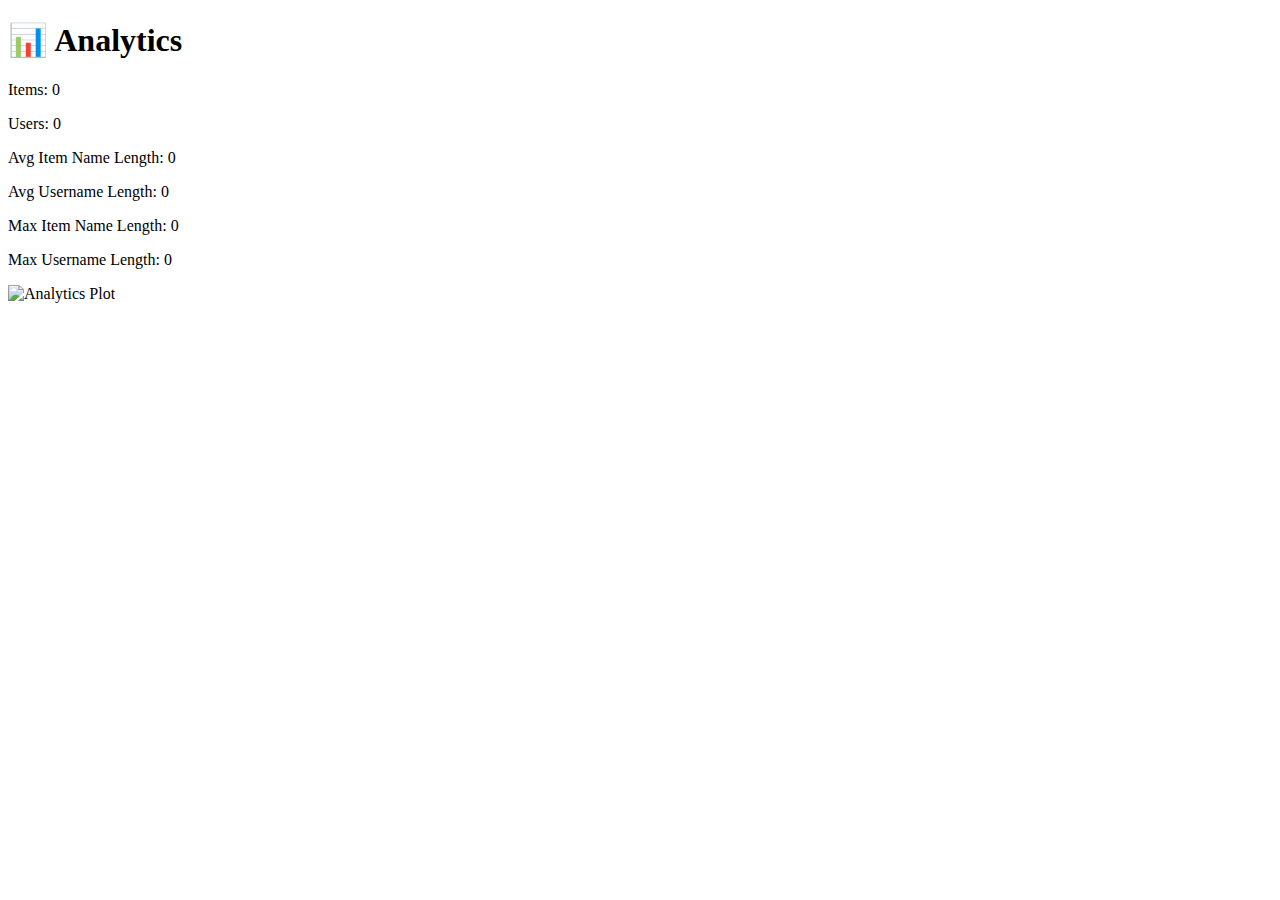
==== frontend/analytics.html @ a078cfba "intialise repo" ====
<!DOCTYPE html>
<html lang="en">
<head>
  <meta charset="UTF-8" />
  <title>Analytics</title>
  <link rel="stylesheet" href="style.css" />
</head>
<body>
  <div class="container">
    <!-- Did I GPT this code???-->
    <h1>📊 Analytics</h1>
    <div id="stats">
      <p>Items: <span id="itemCount">0</span></p>
      <p>Users: <span id="userCount">0</span></p>
      <p>Avg Item Name Length: <span id="avgItemName">0</span></p>
      <p>Avg Username Length: <span id="avgUserName">0</span></p>
      <p>Max Item Name Length: <span id="maxItemName">0</span></p>
      <p>Max Username Length: <span id="maxUserName">0</span></p>
    </div>
    <img id="plot" src="" alt="Analytics Plot" style="max-width: 100%;" />
  </div>

  <script src="scripts/analytics.js"></script>
</body>
</html>
---- frontend/style.css ----
Aah I was too lazy to implement this
You can do it
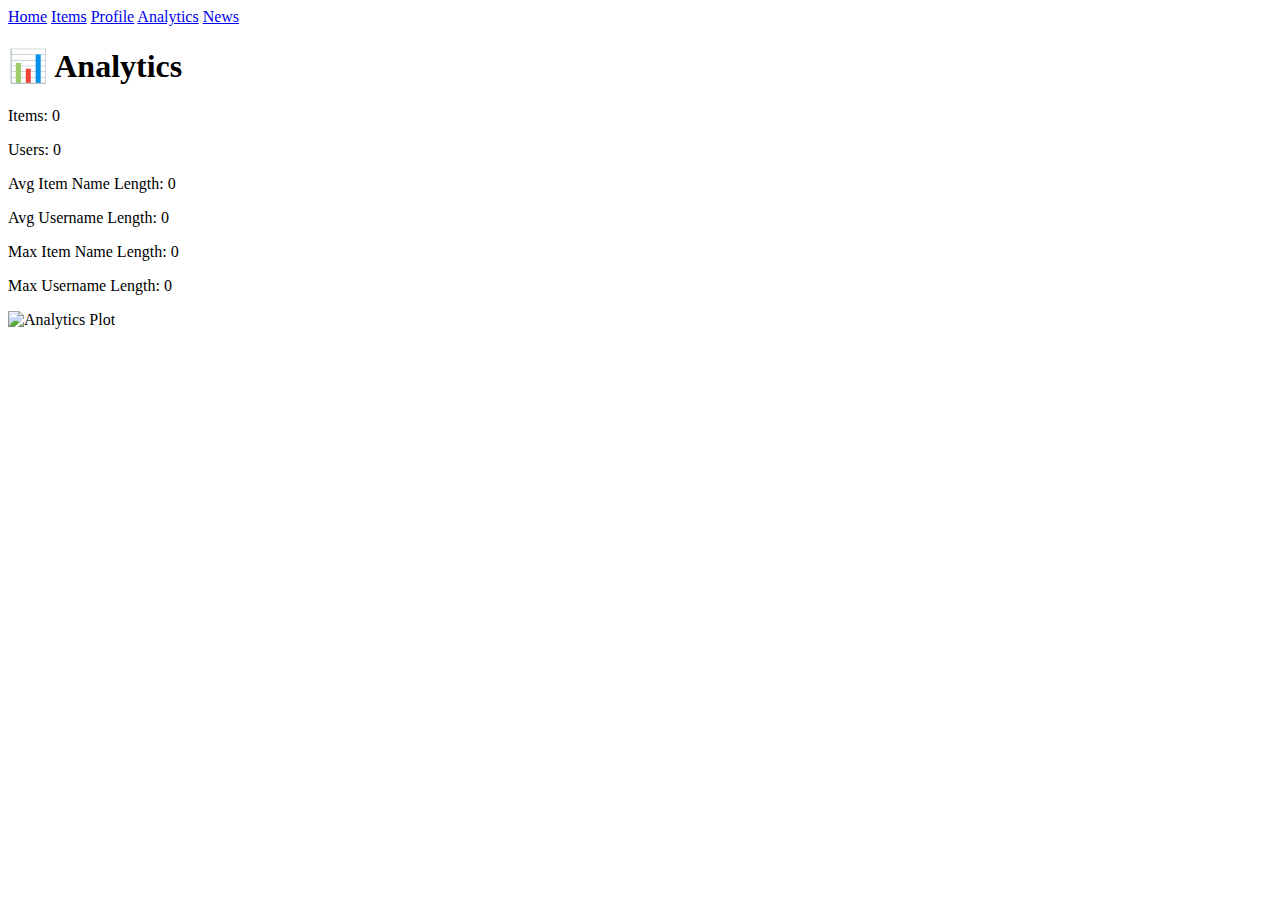
==== commit 4fb6ec91: "Changed analytics" ====
--- a/frontend/analytics.html
+++ b/frontend/analytics.html
@@ -6,6 +6,14 @@
   <link rel="stylesheet" href="style.css" />
 </head>
 <body>
+  <nav>
+    <!-- Excited for the new Mission Impossible movie ? -->
+    <a href="index.html">Home</a>
+    <a href="items.html">Items</a>
+    <a href="profile.html">Profile</a>
+    <a href="analytics.html">Analytics</a>
+    <a href="news.html">News</a>
+  </nav>
   <div class="container">
     <!-- Did I GPT this code???-->
     <h1>📊 Analytics</h1>
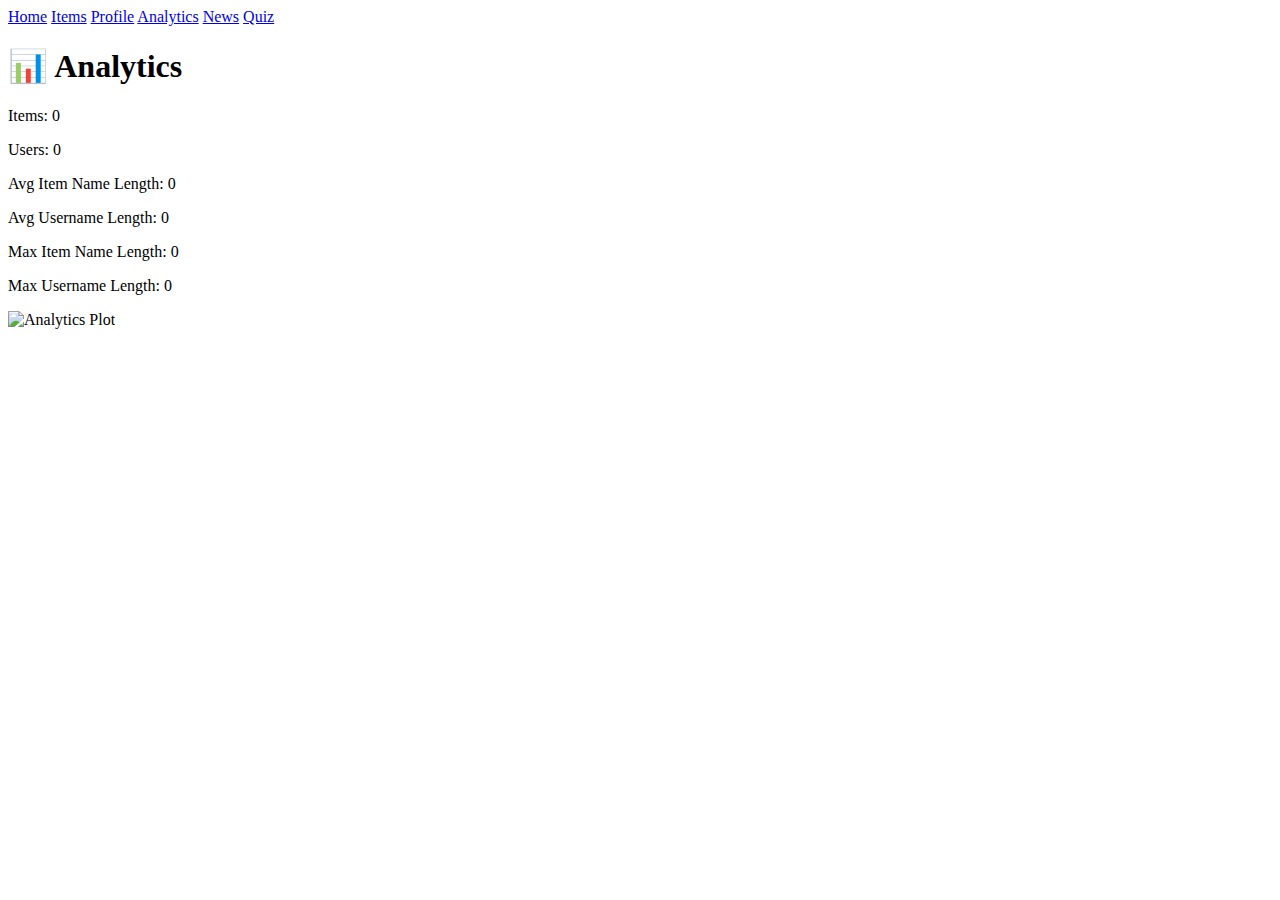
==== commit 8b048590: "added quiz.html" ====
--- a/frontend/analytics.html
+++ b/frontend/analytics.html
@@ -13,6 +13,7 @@
     <a href="profile.html">Profile</a>
     <a href="analytics.html">Analytics</a>
     <a href="news.html">News</a>
+    <a href="quiz.html">Quiz</a>
   </nav>
   <div class="container">
     <!-- Did I GPT this code???-->
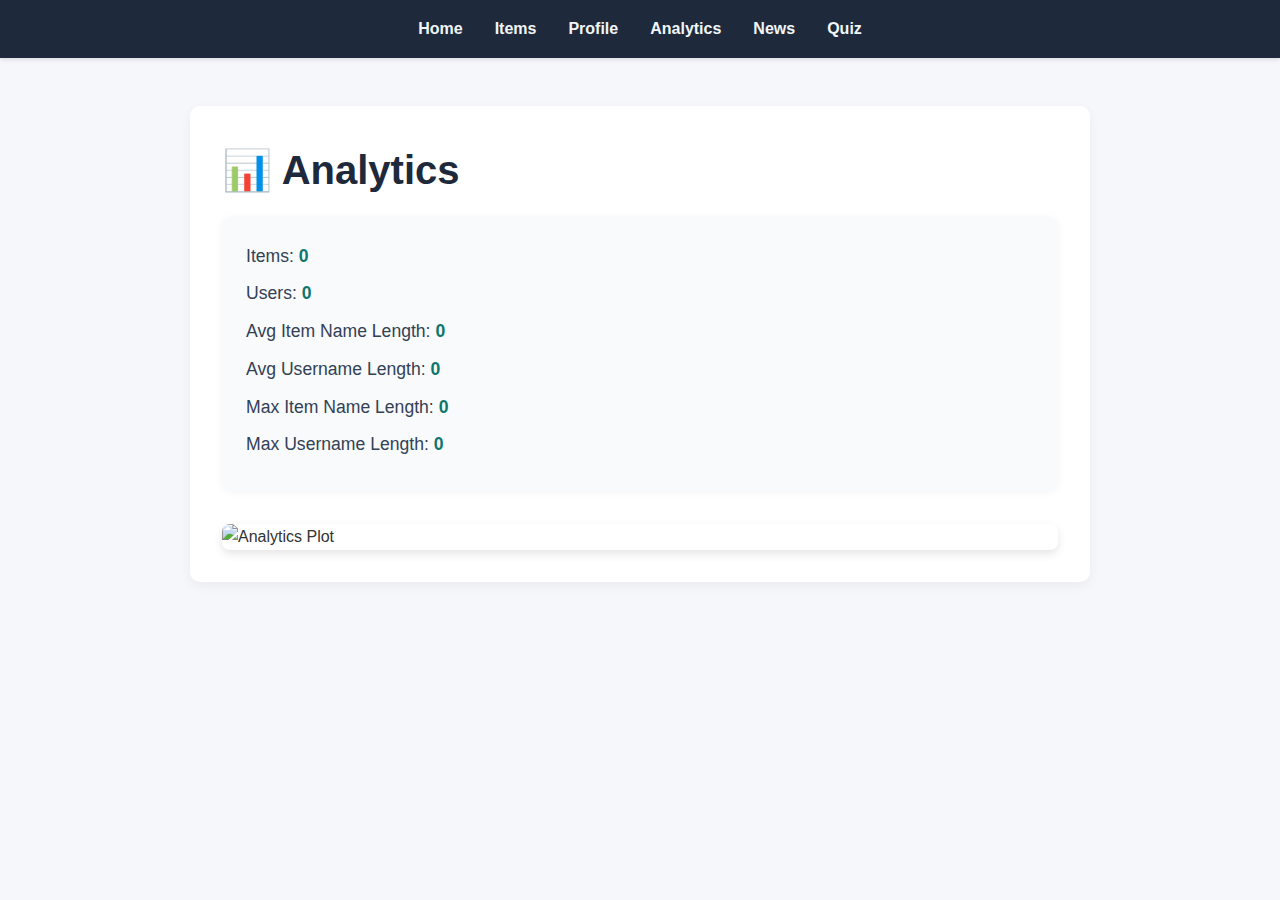
==== commit fc060d86: "styles.css 2" ====
--- a/frontend/analytics.html
+++ b/frontend/analytics.html
@@ -15,6 +15,7 @@
     <a href="news.html">News</a>
     <a href="quiz.html">Quiz</a>
   </nav>
+  
   <div class="container">
     <!-- Did I GPT this code???-->
     <h1>📊 Analytics</h1>
--- a/frontend/style.css
+++ b/frontend/style.css
@@ -1,2 +1,508 @@
-Aah I was too lazy to implement this
-You can do it+/* Aah I was too lazy to implement this
+You can do it */
+
+
+/* YAA SURE WE ARE NOT AS LAZY AS YOU */
+
+
+/* Reset some default styles */
+* {
+    margin: 0;
+    padding: 0;
+    box-sizing: border-box;
+  }
+  
+  body {
+    font-family: 'Segoe UI', Tahoma, Geneva, Verdana, sans-serif;
+    background-color: #f5f7fa;
+    color: #333;
+    line-height: 1.6;
+  }
+  
+  nav {
+    background-color: #1e293b;
+    padding: 1rem 2rem;
+    display: flex;
+    justify-content: center;
+    gap: 2rem;
+    box-shadow: 0 2px 4px rgba(0,0,0,0.1);
+  }
+  
+  nav a {
+    color: #f1f5f9;
+    text-decoration: none;
+    font-weight: bold;
+    transition: color 0.3s ease;
+  }
+  
+  nav a:hover {
+    color: #38bdf8; /* light blue on hover */
+  }
+  
+  .container {
+    max-width: 900px;
+    margin: 3rem auto;
+    padding: 2rem;
+    background-color: white;
+    border-radius: 10px;
+    box-shadow: 0 4px 12px rgba(0,0,0,0.05);
+  }
+  
+  h1 {
+    font-size: 2.5rem;
+    color: #1e293b;
+    margin-bottom: 1rem;
+  }
+  
+  p {
+    font-size: 1.1rem;
+    margin-bottom: 1rem;
+  }
+  
+  /* Responsive tweaks */
+  @media (max-width: 600px) {
+    nav {
+      flex-direction: column;
+      align-items: center;
+    }
+  
+    .container {
+      margin: 2rem 1rem;
+      padding: 1.5rem;
+    }
+  
+    h1 {
+      font-size: 2rem;
+    }
+  
+    p {
+      font-size: 1rem;
+    }
+  }
+  
+
+
+
+  /* ITEMS CSS - Updated */
+.form {
+    margin-top: 2rem;
+    background: #f8fafc;
+    padding: 2.5rem; /* Increased padding */
+    border-radius: 12px;
+    box-shadow: 0 4px 12px rgba(0, 0, 0, 0.05);
+  }
+  
+  .form-group {
+    margin-bottom: 1.5rem;
+  }
+  
+  label {
+    display: block;
+    font-weight: 600;
+    margin-bottom: 0.6rem;
+    color: #334155;
+    font-size: 1.1rem;
+  }
+  
+  input[type="text"],
+  textarea {
+    width: 100%;
+    padding: 1rem;
+    font-size: 1rem;
+    border: 1px solid #cbd5e1;
+    border-radius: 8px;
+    background-color: #ffffff;
+    color: #0f172a;
+    resize: vertical;
+    box-shadow: inset 0 1px 2px rgba(0, 0, 0, 0.03);
+    transition: border-color 0.3s ease;
+  }
+  
+  input[type="text"]:focus,
+  textarea:focus {
+    outline: none;
+    border-color: #2563eb;
+  }
+  
+  button[type="submit"] {
+    background-color: #2563eb;
+    color: #ffffff;
+    padding: 1rem 2rem;
+    border: none;
+    border-radius: 8px;
+    font-size: 1.1rem;
+    font-weight: 500;
+    cursor: pointer;
+    transition: background-color 0.3s ease, transform 0.2s ease;
+  }
+  
+  button[type="submit"]:hover {
+    background-color: #1d4ed8;
+    transform: translateY(-2px);
+  }
+  
+  .search-container {
+    margin-top: 2.5rem;
+    margin-bottom: 1.5rem;
+  }
+  
+  #search {
+    width: 100%;
+    padding: 1rem;
+    font-size: 1rem;
+    border: 1px solid #cbd5e1;
+    border-radius: 8px;
+    background-color: #ffffff;
+    color: #1e293b;
+    box-shadow: inset 0 1px 2px rgba(0, 0, 0, 0.03);
+  }
+  
+  #itemList {
+    list-style: none;
+    padding-left: 0;
+    margin-top: 1.5rem;
+  }
+  
+  #itemList li {
+    padding: 1.5rem;
+    margin-bottom: 1rem;
+    background-color: #ffffff;
+    border: 1px solid #e2e8f0;
+    border-radius: 8px;
+    color: #1e293b;
+    font-size: 1.1rem;
+    box-shadow: 0 2px 4px rgba(0, 0, 0, 0.05);
+    transition: transform 0.2s ease, box-shadow 0.2s ease;
+  }
+  
+  #itemList li:hover {
+    transform: translateY(-2px);
+    box-shadow: 0 4px 8px rgba(0, 0, 0, 0.1);
+  }
+  
+  /* Responsive adjustments */
+  @media (max-width: 600px) {
+    .form {
+      padding: 1.5rem;
+    }
+    
+    button[type="submit"] {
+      width: 100%;
+    }
+  }
+
+
+
+
+
+
+
+
+/* User Form Styling */
+#userForm {
+    margin-top: 2rem;
+    display: flex;
+    flex-wrap: wrap;
+    gap: 1rem;
+    background: #f0f4f8;
+    padding: 1.5rem;
+    border-radius: 10px;
+    box-shadow: 0 2px 8px rgba(0, 0, 0, 0.05);
+  }
+  
+  #userForm input {
+    flex: 1;
+    padding: 0.8rem;
+    font-size: 1rem;
+    border: 1px solid #ccc;
+    border-radius: 6px;
+  }
+  
+  #userForm button {
+    background-color: #10b981;
+    color: white;
+    border: none;
+    padding: 0.8rem 1.5rem;
+    font-size: 1rem;
+    border-radius: 6px;
+    cursor: pointer;
+    transition: background-color 0.3s ease;
+  }
+  
+  #userForm button:hover {
+    background-color: #059669;
+  }
+  
+  /* User Count */
+  #userCounts {
+    font-weight: bold;
+    margin: 1rem 0;
+    color: #475569;
+  }
+  
+  /* Search Box */
+  #search {
+    width: 100%;
+    padding: 0.7rem;
+    margin-bottom: 1rem;
+    border: 1px solid #ccc;
+    border-radius: 6px;
+  }
+  
+  /* User List */
+  #userList {
+    list-style: none;
+    padding: 0;
+    margin-top: 1rem;
+  }
+  
+  #userList li {
+    background-color: #e2e8f0;
+    padding: 1rem;
+    margin-bottom: 0.7rem;
+    border-radius: 8px;
+    box-shadow: 0 0 4px rgba(0, 0, 0, 0.05);
+  }
+
+
+
+
+
+
+
+
+
+
+
+
+  /* Analytics Stats Styling */
+#stats {
+    background-color: #f8fafc;
+    padding: 1.5rem;
+    border-radius: 10px;
+    box-shadow: 0 0 8px rgba(0, 0, 0, 0.05);
+    margin-bottom: 2rem;
+  }
+  
+  #stats p {
+    font-size: 1.1rem;
+    margin-bottom: 0.6rem;
+    color: #334155;
+  }
+  
+  #stats span {
+    font-weight: bold;
+    color: #0f766e;
+  }
+  
+  /* Analytics Image */
+  #plot {
+    display: block;
+    margin: 0 auto;
+    border-radius: 8px;
+    box-shadow: 0 4px 10px rgba(0, 0, 0, 0.1);
+    transition: transform 0.3s ease;
+  }
+  
+  #plot:hover {
+    transform: scale(1.02);
+  }
+
+
+
+
+
+
+
+
+
+
+
+
+
+
+
+
+
+  /* News Search and Filters */
+#search,
+#source {
+  padding: 0.8rem;
+  margin: 1rem 0;
+  font-size: 1rem;
+  border: 1px solid #ccc;
+  border-radius: 6px;
+  width: 100%;
+  max-width: 400px;
+  display: block;
+}
+
+/* News Container */
+#newsList {
+  margin-top: 1rem;
+  display: flex;
+  flex-direction: column;
+  gap: 1rem;
+  max-height: 500px;
+  overflow-y: auto;
+  padding-right: 0.5rem;
+}
+
+/* News Card Styling */
+.news-scrollable .news-card {
+  background-color: #f1f5f9;
+  padding: 1.2rem;
+  border-radius: 10px;
+  box-shadow: 0 2px 6px rgba(0, 0, 0, 0.05);
+  transition: transform 0.2s ease;
+  cursor: pointer;
+}
+
+.news-scrollable .news-card:hover {
+  transform: scale(1.01);
+}
+
+.news-card h3 {
+  margin: 0 0 0.5rem;
+  color: #1e293b;
+}
+
+.news-card p {
+  margin: 0;
+  color: #475569;
+  line-height: 1.4;
+}
+
+/* Loading Text */
+#loading {
+  text-align: center;
+  font-style: italic;
+  color: #64748b;
+  margin-top: 1rem;
+}
+
+
+
+
+
+
+
+
+
+
+
+
+
+
+
+
+
+/* Quiz Score Display */
+#scoreDisplay {
+    font-size: 1.2rem;
+    font-weight: bold;
+    color: #0f766e;
+    margin: 1rem 0;
+  }
+  
+  /* Quiz Question Box */
+  #question {
+    font-size: 1.3rem;
+    background-color: #f1f5f9;
+    padding: 1rem;
+    border-left: 5px solid #6366f1;
+    border-radius: 8px;
+    margin-bottom: 1rem;
+    color: #1e293b;
+  }
+  
+  /* Answer Form Buttons/Inputs */
+  #answerForm input[type="radio"] {
+    margin-right: 0.5rem;
+  }
+  #answerForm label {
+    display: block;
+    margin-bottom: 0.6rem;
+    font-size: 1rem;
+    color: #334155;
+    cursor: pointer;
+  }
+  
+  #answerForm button {
+    background-color: #6366f1;
+    color: white;
+    padding: 0.6rem 1.2rem;
+    border: none;
+    border-radius: 6px;
+    cursor: pointer;
+    font-size: 1rem;
+    transition: background-color 0.3s ease;
+  }
+  
+  #answerForm button:hover {
+    background-color: #4f46e5;
+  }
+  
+  /* Feedback Message */
+  #feedback {
+    margin: 1rem 0;
+    font-style: italic;
+    font-weight: bold;
+    color: #475569;
+  }
+  
+  /* Reset Button */
+  #resetBtn {
+    background-color: #ef4444;
+    color: white;
+    padding: 0.6rem 1rem;
+    border: none;
+    border-radius: 6px;
+    cursor: pointer;
+    font-size: 0.95rem;
+    display: block;
+    margin-top: 1rem;
+  }
+  
+  #resetBtn.hidden {
+    display: none;
+  }
+  
+  /* Attempt Search + List */
+  #search {
+    margin-top: 2rem;
+    padding: 0.8rem;
+    width: 100%;
+    max-width: 400px;
+    font-size: 1rem;
+    border: 1px solid #ccc;
+    border-radius: 6px;
+  }
+  
+  #attemptList {
+    margin-top: 1rem;
+    max-height: 300px;
+    overflow-y: auto;
+    display: flex;
+    flex-direction: column;
+    gap: 0.8rem;
+  }
+  
+  /* Individual Attempt Card */
+  .attempt-scrollable .attempt-card {
+    background-color: #f8fafc;
+    padding: 0.8rem 1rem;
+    border-radius: 8px;
+    box-shadow: 0 1px 3px rgba(0, 0, 0, 0.05);
+    color: #1e293b;
+    font-size: 0.95rem;
+  }
+  
+
+  
+  
+
+
+
+
+  